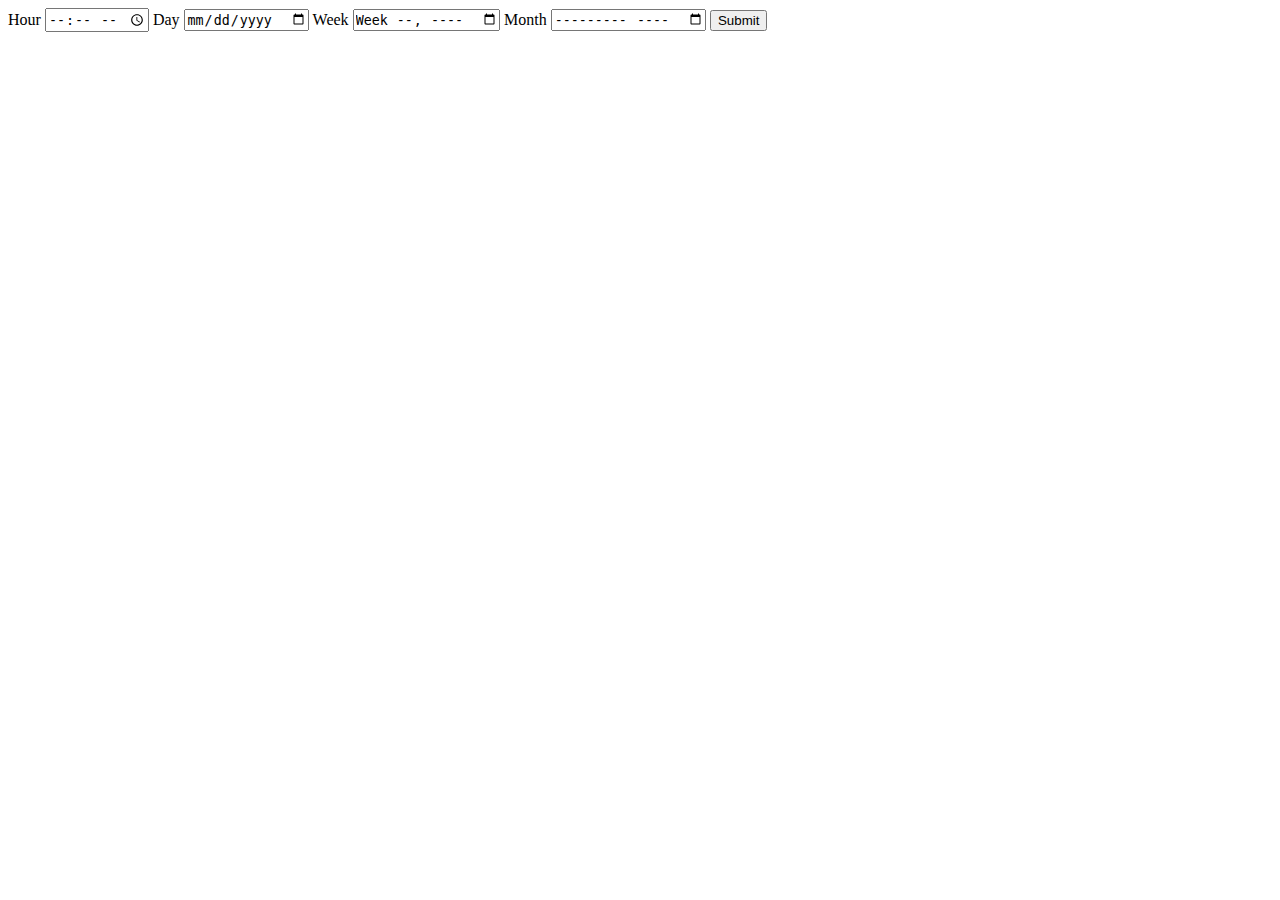
==== claseCalendario/index.html @ b5b87e37 "Using form tag to create a calender" ====
<!DOCTYPE html>
<html lang="en">
  <head>
    <meta charset="UTF-8" />
    <meta http-equiv="X-UA-Compatible" content="IE=edge" />
    <meta name="viewport" content="width=device-width, initial-scale=1.0" />
    <title>Calendar</title>
  </head>
  <body>
    <form action="">
      <label for="hour">
        <span>Hour</span>
        <input type="time" id="hour" name="hour" />
      </label>
      <label for="day">
        <span>Day</span>
        <input type="date" id="day" name="day" />
      </label>
      <label for="weeks">
        <span>Week</span>
        <input type="week" id="weeks" name="weeks" />
      </label>
      <label for="months">
        <span>Month</span>
        <input type="month" id="months" name="months" />
      </label>
      <input type="submit" />
    </form>
  </body>
</html>
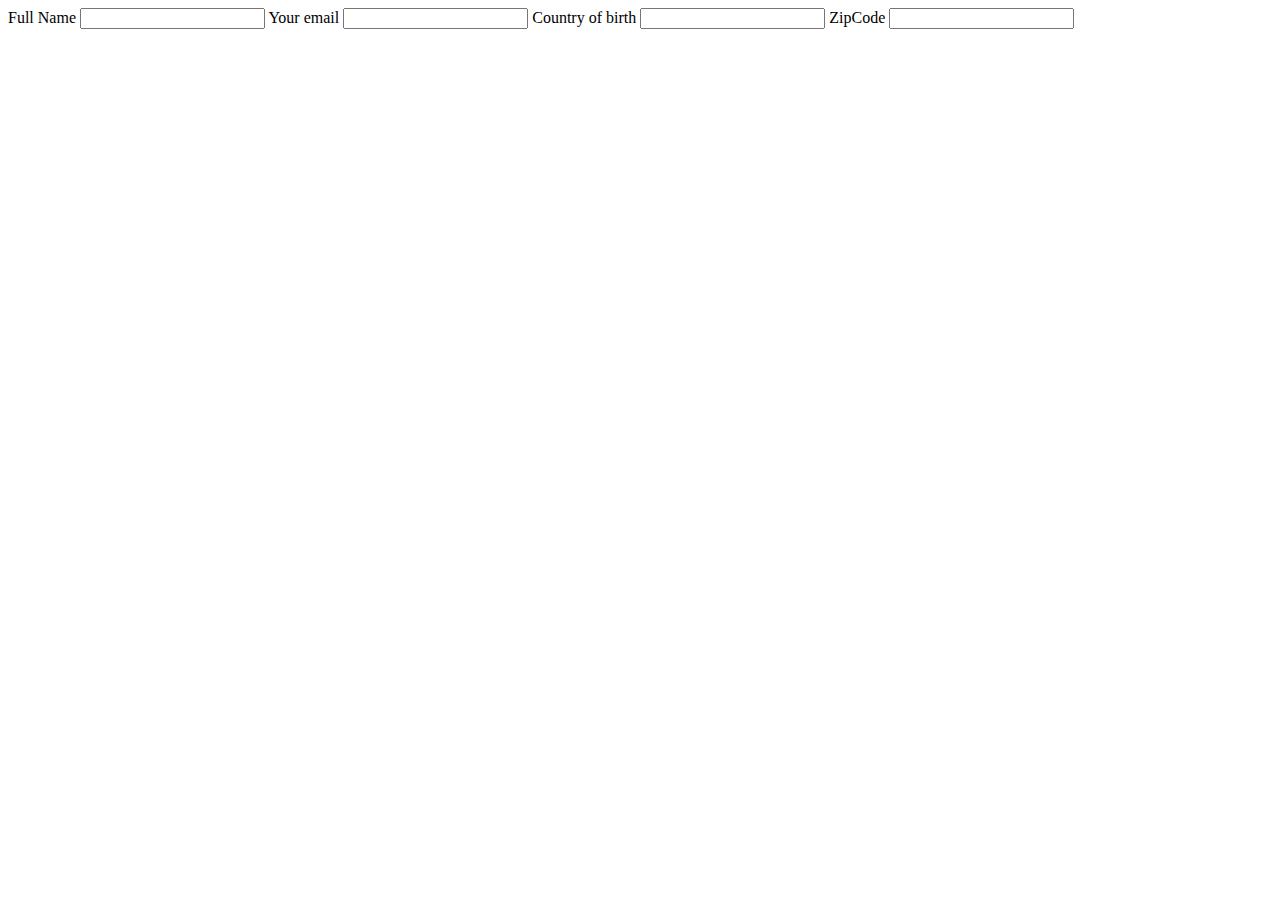
==== commit 1875fd9a: "Using autocomplete andrequired in forms" ====
--- a/claseCalendario/index.html
+++ b/claseCalendario/index.html
@@ -7,24 +7,49 @@
     <title>Calendar</title>
   </head>
   <body>
-    <form action="">
-      <label for="hour">
-        <span>Hour</span>
-        <input type="time" id="hour" name="hour" />
-      </label>
-      <label for="day">
-        <span>Day</span>
-        <input type="date" id="day" name="day" />
-      </label>
-      <label for="weeks">
-        <span>Week</span>
-        <input type="week" id="weeks" name="weeks" />
-      </label>
-      <label for="months">
-        <span>Month</span>
-        <input type="month" id="months" name="months" />
-      </label>
-      <input type="submit" />
-    </form>
+    <main>
+      <form action="">
+        <label for="name">
+          <span>Full Name</span>
+          <input
+            type="text"
+            name="name"
+            id="name"
+            autocomplete="name"
+            required
+          />
+        </label>
+        <label for="email">
+          <span>Your email</span>
+          <input
+            type="email"
+            name="email"
+            id="email"
+            autocomplete="email"
+            required
+          />
+        </label>
+        <label for="country">
+          <span>Country of birth</span>
+          <input
+            type="text"
+            name="country"
+            id="country"
+            autocomplete="country"
+            required
+          />
+        </label>
+        <label for="zip-code">
+          <span>ZipCode</span>
+          <input
+            type="text"
+            name="zip-code"
+            id="zip-code"
+            autocomplete="postal-code"
+            required
+          />
+        </label>
+      </form>
+    </main>
   </body>
 </html>
